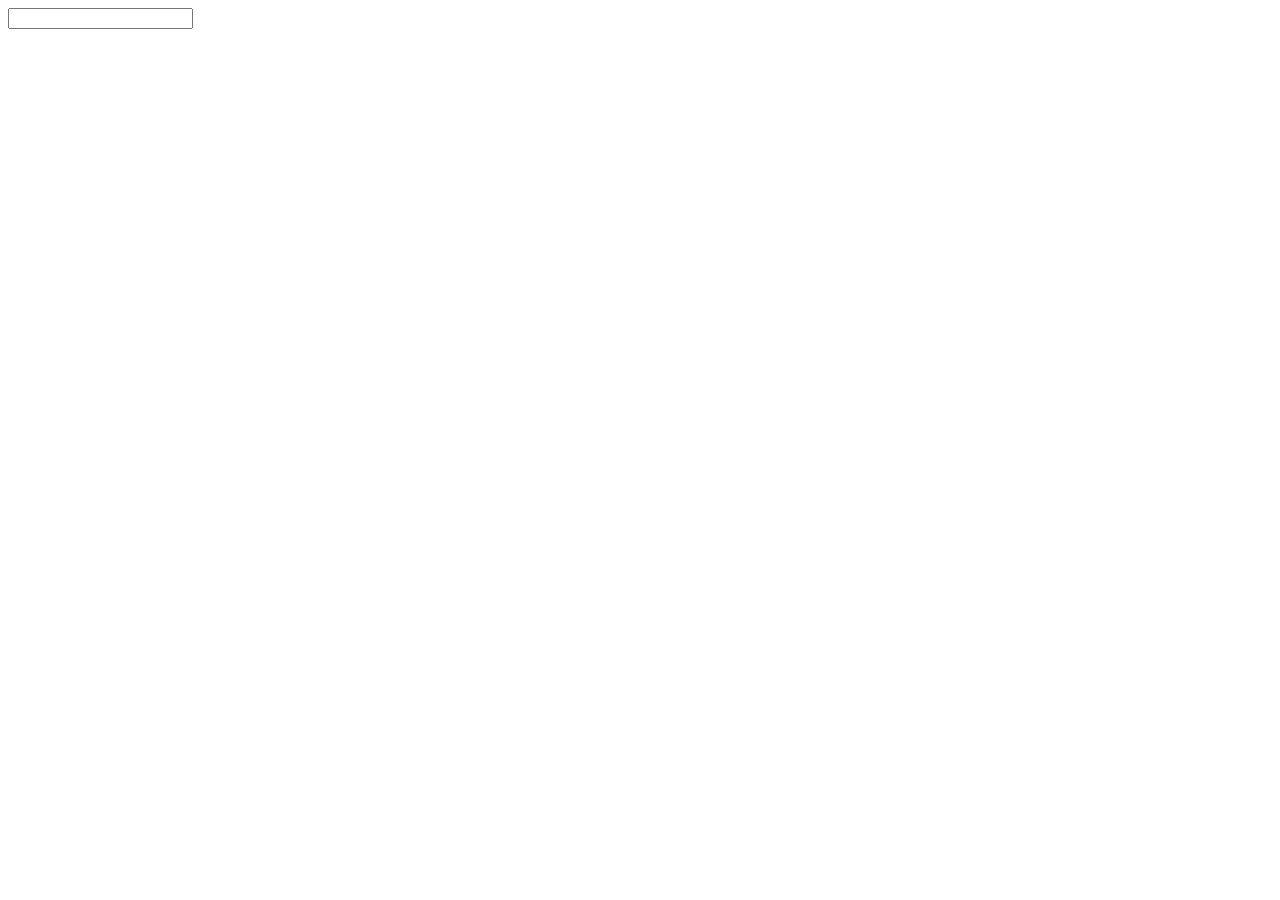
==== DEW/UT04-01/index.html @ 09b5a9d9 "ejer 01" ====
<!DOCTYPE html>
<html lang="en">
<head>
    <meta charset="UTF-8">
    <meta name="viewport" content="width=device-width, initial-scale=1.0">
    <title>Document</title>
</head>
<body>
    <input type="tel" name="" id="">
</body>
</html>
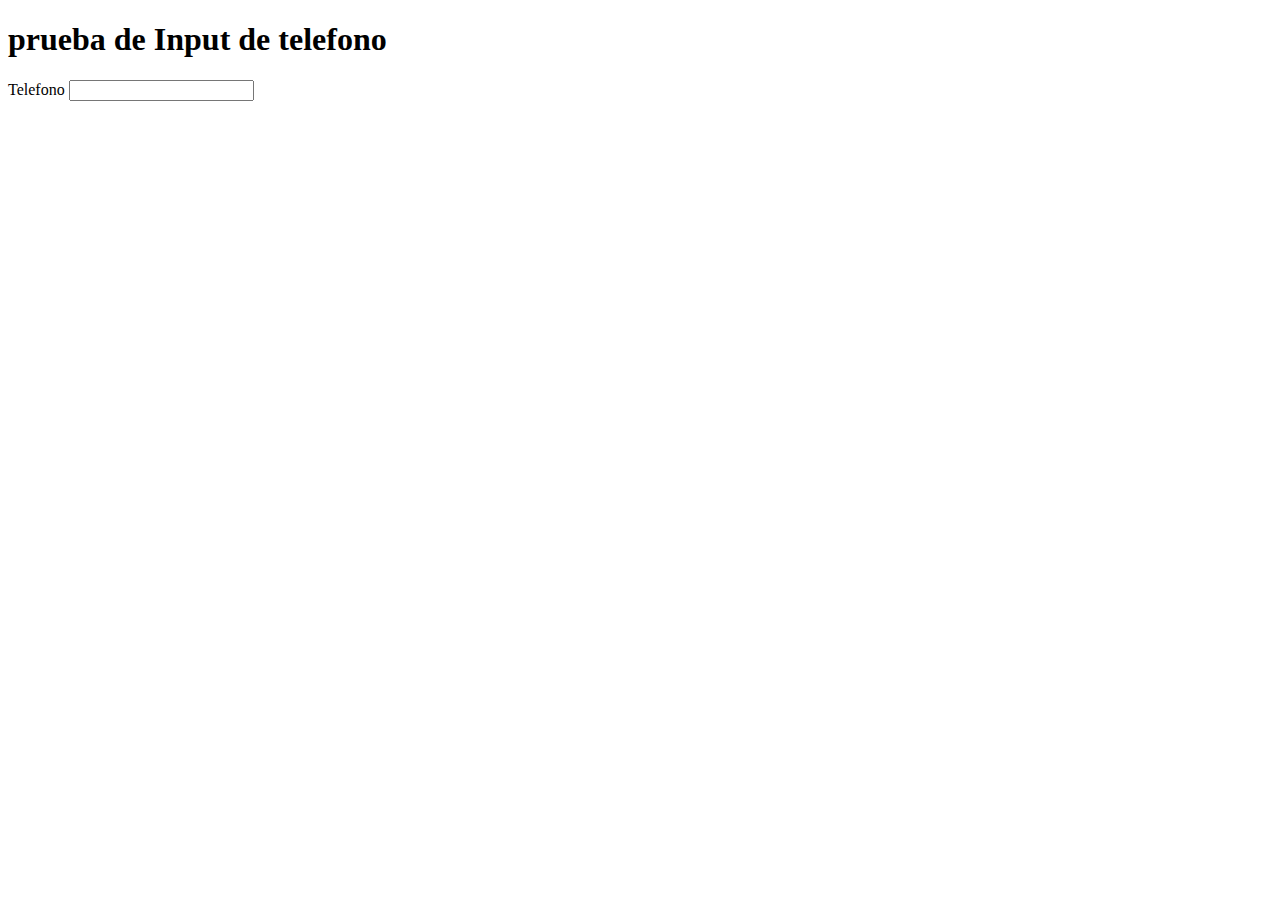
==== commit 72a4e3dc: "cosas" ====
--- a/DEW/UT04-01/index.html
+++ b/DEW/UT04-01/index.html
@@ -6,6 +6,8 @@
     <title>Document</title>
 </head>
 <body>
-    <input type="tel" name="" id="">
+    <h1>prueba de Input de telefono</h1>
+    <label for="telefono">Telefono</label>
+    <input type="tel" name="" id="telefono">
 </body>
 </html>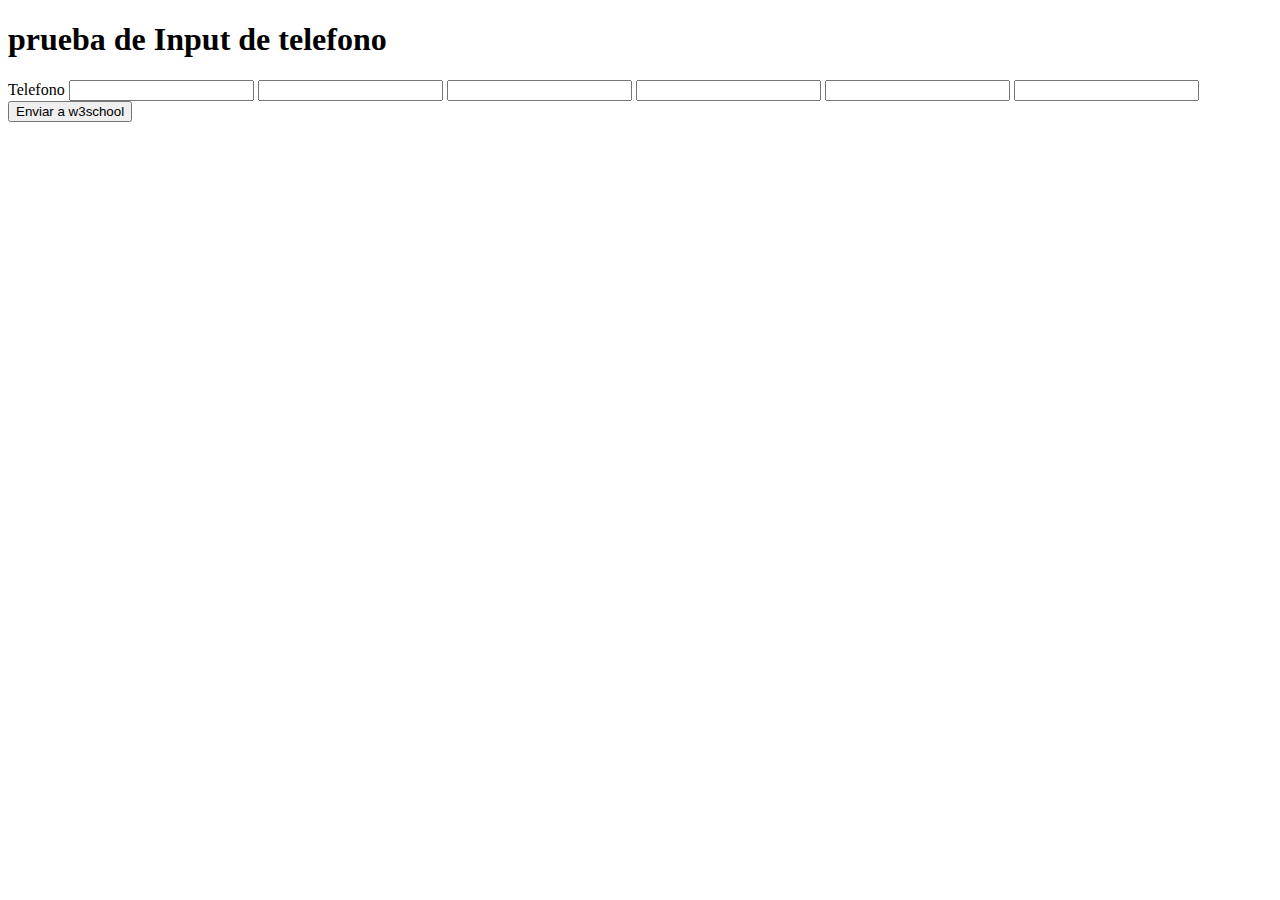
==== commit b8016479: "w3school form" ====
--- a/DEW/UT04-01/index.html
+++ b/DEW/UT04-01/index.html
@@ -7,7 +7,16 @@
 </head>
 <body>
     <h1>prueba de Input de telefono</h1>
-    <label for="telefono">Telefono</label>
-    <input type="tel" name="" id="telefono">
+    <form action="https://www.w3schools.com/action_page.php">
+
+        <label for="telefono">Telefono</label>
+        <input type="tel" name="telefono" id="telefono">
+        <input type="email" name="email" id="">
+        <input type="number" name="number" id="">
+        <input type="password" name="password" id="">
+        <input type="url" name="url" id="">
+        <input type="search" name="search" id="">
+        <input type="submit" value="Enviar a w3school">
+    </form>
 </body>
 </html>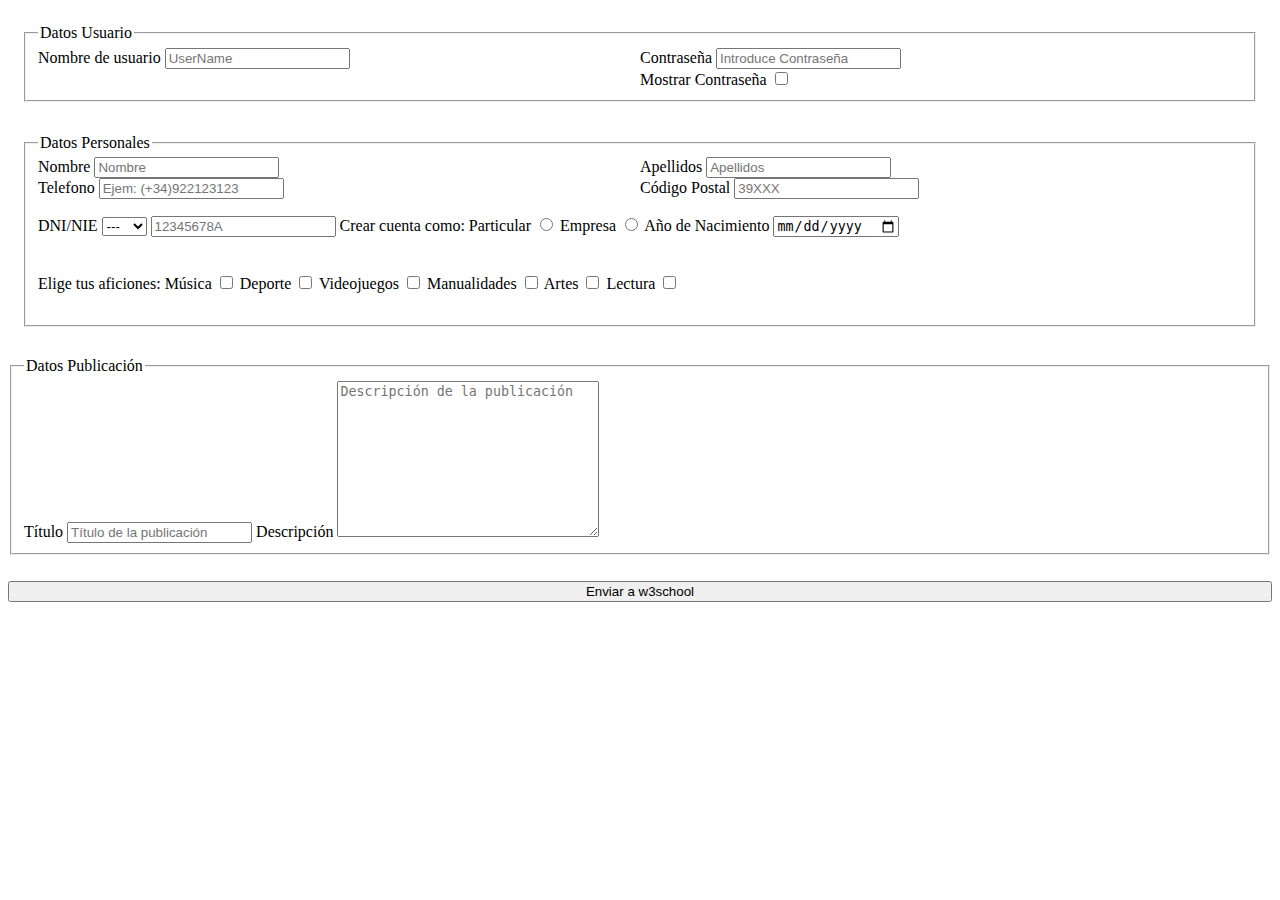
==== commit b225461e: "form chachi" ====
--- a/DEW/UT04-01/index.html
+++ b/DEW/UT04-01/index.html
@@ -3,19 +3,90 @@
 <head>
     <meta charset="UTF-8">
     <meta name="viewport" content="width=device-width, initial-scale=1.0">
+    <link rel="stylesheet" href="./css/main.css">
     <title>Document</title>
 </head>
 <body>
-    <h1>prueba de Input de telefono</h1>
     <form action="https://www.w3schools.com/action_page.php">
-
-        <label for="telefono">Telefono</label>
-        <input type="tel" name="telefono" id="telefono">
-        <input type="email" name="email" id="">
-        <input type="number" name="number" id="">
-        <input type="password" name="password" id="">
-        <input type="url" name="url" id="">
-        <input type="search" name="search" id="">
+        <fieldset class="field1">
+            <legend>Datos Usuario</legend>
+            <label for="nombre">Nombre de usuario
+                <input type="text" name="nombre" id="nombre" placeholder="UserName">
+            </label>
+            <label for="contra">Contraseña
+                <input type="password" name="contra" id="contra" placeholder="Introduce Contraseña">
+            </label>
+            <label for="checkpass" class="checkpass">Mostrar Contraseña
+                <input type="checkbox" name="checkpass" id="checkpass" class="checkpass">
+            </label>
+        </fieldset>
+        <fieldset class="field2">
+            <legend>Datos Personales</legend>
+            <div class="persodata">
+                <label for="nombre">Nombre
+                    <input type="text" name="nombre" id="nombre" placeholder="Nombre">
+                </label>
+                <label for="apellido">Apellidos
+                    <input type="text" name="apellido" id="apellido" placeholder="Apellidos">
+                </label>
+                <label for="telefono">Telefono
+                    <input type="tel" name="telefono" id="telefono" placeholder="Ejem: (+34)922123123">
+                </label>
+                <label for="codPostal">Código Postal
+                    <input type="number" name="codPostal" id="codPostal" placeholder="39XXX">
+                </label>
+            </div>
+            <div class="dni-etc">
+                <label for="dni">DNI/NIE
+                    <select name="dni" id="dni">
+                        <option value="--" selected>---</option>
+                        <option value="dni">DNI</option>
+                        <option value="nie">NIE</option>
+                    </select>
+                    <input type="text" name="dni" id="dni" placeholder="12345678A">
+                </label>
+                <label for="tipocuenta" class="tipoacc">Crear cuenta como:
+                    <label for="particular">Particular
+                        <input type="radio" name="tipocuenta" id="particular" value="particular">
+                    </label>
+                    <label for="empresa">Empresa
+                        <input type="radio" name="tipocuenta" id="empresa" value="empresa">
+                    </label>
+                </label>
+                <label for="anionacimiento">Año de Nacimiento
+                <input type="date" name="anionacimiento" id="anionacimiento">
+                </label>
+            </div>
+            <div class="hobbies">
+                <label for="aficiones">Elige tus aficiones:
+                    <label for="musica">Música
+                        <input type="checkbox" name="aficiones" id="musica">
+                    </label>
+                    <label for="deporte">Deporte
+                        <input type="checkbox" name="aficiones" id="deporte">
+                    </label>
+                    <label for="videojuegos">Videojuegos
+                        <input type="checkbox" name="aficiones" id="videojuegos">
+                    </label>
+                    <label for="manualidades">Manualidades
+                        <input type="checkbox" name="aficiones" id="manualidades">
+                    </label>
+                    <label for="artes">Artes
+                        <input type="checkbox" name="aficiones" id="artes">
+                    </label>
+                    <label for="lectura">Lectura
+                        <input type="checkbox" name="aficiones" id="lectura">
+                    </label>
+                </label>
+            </div>
+        </fieldset>
+        <fieldset class="field3">
+            <legend>Datos Publicación</legend>
+            <label for="titulo">Título</label>
+            <input type="text" name="titulo" id="titulo" placeholder="Título de la publicación">
+            <label for="descripcion">Descripción</label>
+            <textarea name="descripcion" id="descripcion" cols="30" rows="10" placeholder="Descripción de la publicación"></textarea>
+        </fieldset>
         <input type="submit" value="Enviar a w3school">
     </form>
 </body>
--- a/DEW/UT04-01/css/main.css
+++ b/DEW/UT04-01/css/main.css
@@ -0,0 +1,59 @@
+form {
+    display: grid;
+    grid-template-columns: 1fr;
+    grid-template-rows: 0.2fr 1fr 1fr 0.2fr;
+    align-items: center;
+    justify-content: center;
+    margin: 0 auto;
+}
+
+.field1{
+    display: grid;
+    grid-template-columns: 1fr 1fr;
+    grid-template-rows: 1fr 1fr;
+    margin: 1em;
+    width: auto;
+}
+
+#nombre{
+    grid-column: 1;
+    grid-row: 1;
+}
+
+#contra{
+    grid-column: 2;
+    grid-row: 1;
+}
+
+.checkpass{
+    grid-column: 2;
+    grid-row: 2;
+}
+
+.field2{
+    display: grid;
+    grid-template-columns: 1fr;
+    grid-template-rows: 1fr 1fr 1fr;
+    grid-gap: 1em;
+    margin: 1em;
+    width: auto;
+}
+
+.persodata{
+    grid-row: 1;
+    display: grid;
+    grid-template-columns: 1fr 1fr;
+    grid-template-rows: 1fr 1fr;
+}
+
+.dni-etc{
+    grid-row: 2;
+}
+
+.hobbies{
+    grid-row: 3;
+}
+
+input[type="submit"]:hover {
+    background-color: #45a049;
+}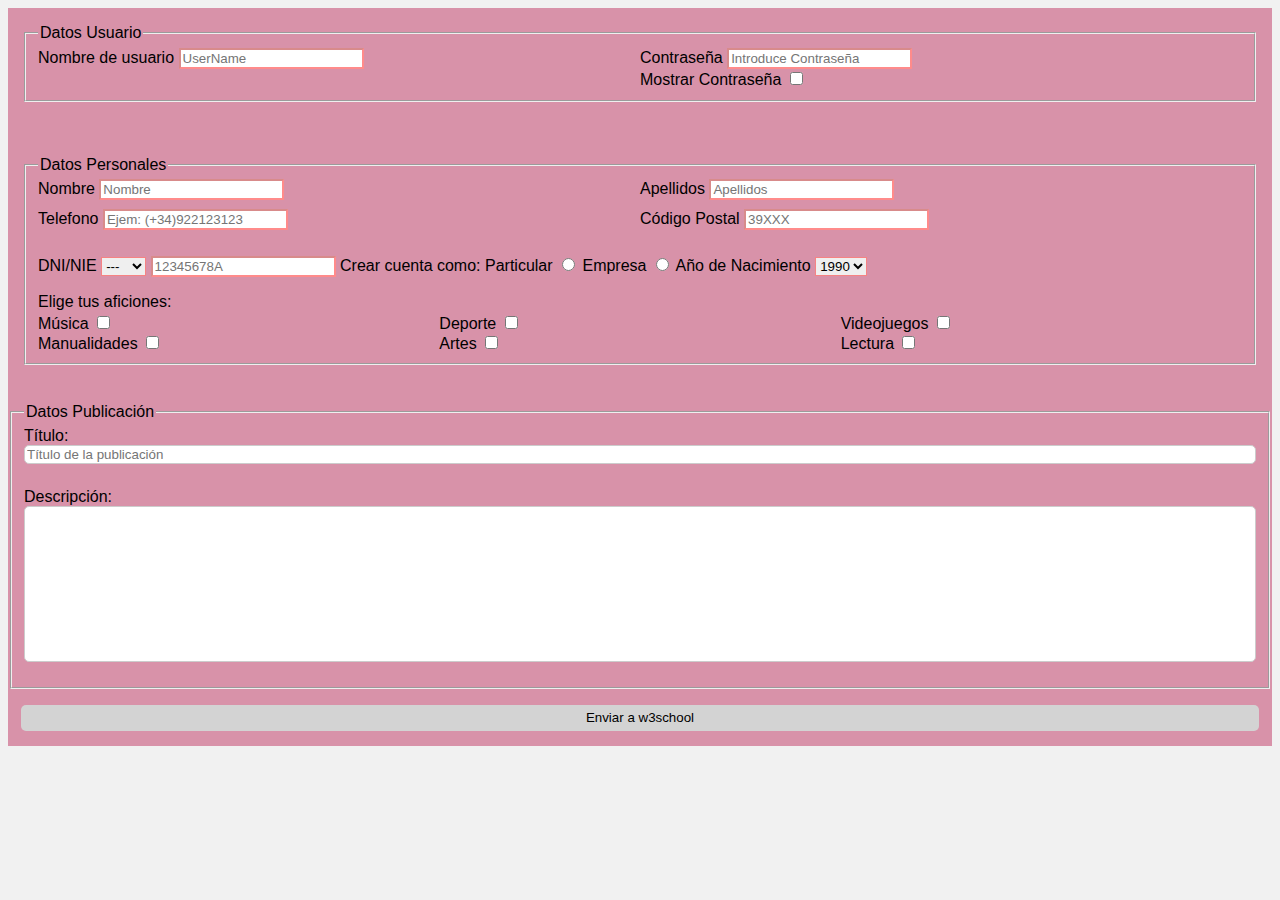
==== commit 9d00dfe5: "chore: Add showPassword function for password visibility toggle" ====
--- a/DEW/UT04-01/index.html
+++ b/DEW/UT04-01/index.html
@@ -7,74 +7,78 @@
     <title>Document</title>
 </head>
 <body>
-    <form action="https://www.w3schools.com/action_page.php">
+    <form action="https://www.w3schools.com/action_page.php" id="form">
         <fieldset class="field1">
             <legend>Datos Usuario</legend>
             <label for="nombre">Nombre de usuario
-                <input type="text" name="nombre" id="nombre" placeholder="UserName">
+                <input required type="text" name="nombre" id="nombre" placeholder="UserName">
             </label>
             <label for="contra">Contraseña
-                <input type="password" name="contra" id="contra" placeholder="Introduce Contraseña">
+                <input required type="password" name="contra" id="contra" placeholder="Introduce Contraseña">
             </label>
             <label for="checkpass" class="checkpass">Mostrar Contraseña
-                <input type="checkbox" name="checkpass" id="checkpass" class="checkpass">
+                <input type="checkbox" name="checkpass" id="checkpass" class="checkpass" onchange="showPassword()">
             </label>
         </fieldset>
         <fieldset class="field2">
             <legend>Datos Personales</legend>
             <div class="persodata">
                 <label for="nombre">Nombre
-                    <input type="text" name="nombre" id="nombre" placeholder="Nombre">
+                    <input required type="text" name="nombre" id="nombre" placeholder="Nombre">
                 </label>
                 <label for="apellido">Apellidos
-                    <input type="text" name="apellido" id="apellido" placeholder="Apellidos">
+                    <input required type="text" name="apellido" id="apellido" placeholder="Apellidos">
                 </label>
                 <label for="telefono">Telefono
-                    <input type="tel" name="telefono" id="telefono" placeholder="Ejem: (+34)922123123">
+                    <input required type="tel" name="telefono" id="telefono" placeholder="Ejem: (+34)922123123" pattern="(\+34)?[69]\d{8}">
                 </label>
                 <label for="codPostal">Código Postal
-                    <input type="number" name="codPostal" id="codPostal" placeholder="39XXX">
+                    <input required type="number" name="codPostal" id="codPostal" placeholder="39XXX">
                 </label>
             </div>
             <div class="dni-etc">
                 <label for="dni">DNI/NIE
-                    <select name="dni" id="dni">
+                    <select required name="dni" id="dni">
                         <option value="--" selected>---</option>
                         <option value="dni">DNI</option>
                         <option value="nie">NIE</option>
                     </select>
-                    <input type="text" name="dni" id="dni" placeholder="12345678A">
+                    <input required type="text" name="dni" id="dni" placeholder="12345678A">
                 </label>
                 <label for="tipocuenta" class="tipoacc">Crear cuenta como:
                     <label for="particular">Particular
-                        <input type="radio" name="tipocuenta" id="particular" value="particular">
+                        <input required type="radio" name="tipocuenta" id="particular" value="particular">
                     </label>
                     <label for="empresa">Empresa
-                        <input type="radio" name="tipocuenta" id="empresa" value="empresa">
+                        <input required type="radio" name="tipocuenta" id="empresa" value="empresa">
                     </label>
                 </label>
                 <label for="anionacimiento">Año de Nacimiento
-                <input type="date" name="anionacimiento" id="anionacimiento">
+                <select required name="anionacimiento" id="anionacimiento">
+                    <option value="1990">1990</option>
+                    <option value="2010">2010</option>
+                    <option value="2020">2020</option>
+                </select>
                 </label>
             </div>
             <div class="hobbies">
-                <label for="aficiones">Elige tus aficiones:
-                    <label for="musica">Música
+                <label for="aficiones" class="aficiones">Elige tus aficiones:
+                    <label for="musica" class="musica">Música
                         <input type="checkbox" name="aficiones" id="musica">
                     </label>
-                    <label for="deporte">Deporte
+                    <label for="deporte" class="deporte">Deporte
                         <input type="checkbox" name="aficiones" id="deporte">
                     </label>
-                    <label for="videojuegos">Videojuegos
+                    <label for="videojuegos" class="videojuegos">Videojuegos
                         <input type="checkbox" name="aficiones" id="videojuegos">
                     </label>
-                    <label for="manualidades">Manualidades
+                    <label for="manualidades" class="manualidades">Manualidades
                         <input type="checkbox" name="aficiones" id="manualidades">
                     </label>
-                    <label for="artes">Artes
+                    <label for="artes" class="artes">Artes
                         <input type="checkbox" name="aficiones" id="artes">
                     </label>
-                    <label for="lectura">Lectura
+                    <label for="lectura" class="lectura">Lectura
                         <input type="checkbox" name="aficiones" id="lectura">
                     </label>
                 </label>
@@ -82,12 +86,16 @@
         </fieldset>
         <fieldset class="field3">
             <legend>Datos Publicación</legend>
-            <label for="titulo">Título</label>
-            <input type="text" name="titulo" id="titulo" placeholder="Título de la publicación">
-            <label for="descripcion">Descripción</label>
-            <textarea name="descripcion" id="descripcion" cols="30" rows="10" placeholder="Descripción de la publicación"></textarea>
+            <label for="titulo" class="field3-titu">Título:
+                <input required type="text" name="titulo" id="titulo" placeholder="Título de la publicación">
+            </label>
+            <label for="descripcion" class="field3-descrip">Descripción:
+                <textarea required name="descripcion" id="descripcion" cols="30" rows="10"  form="form">
+                </textarea>
+            </label>
         </fieldset>
         <input type="submit" value="Enviar a w3school">
     </form>
+    <script type="module" src="./js/main.js"></script>
 </body>
 </html>--- a/DEW/UT04-01/css/main.css
+++ b/DEW/UT04-01/css/main.css
@@ -1,11 +1,52 @@
+body{
+    font-family: Arial, sans-serif;
+    background-color: #f1f1f1;
+}
+
+
+/*--Form--*/
+
 form {
     display: grid;
     grid-template-columns: 1fr;
     grid-template-rows: 0.2fr 1fr 1fr 0.2fr;
     align-items: center;
     justify-content: center;
+    background-color: rgb(216, 146, 169);
     margin: 0 auto;
 }
+/*--Input required--*/
+
+input[type="text"]:required{
+    border-color: rgba(255, 0, 0, 0.452);
+}
+
+input[type="password"]:required{
+    border-color: rgba(255, 0, 0, 0.452);
+}
+
+input[type="checkbox"]:required{
+    border-color: rgba(255, 0, 0, 0.452);
+}
+
+input[type="tel"]:required{
+    border-color: rgba(255, 0, 0, 0.452);
+}
+
+input[type="number"]:required{
+    border-color: rgba(255, 0, 0, 0.452);
+}
+
+select:required{
+    border-color: rgba(255, 0, 0, 0.452);
+}
+
+textarea:required{
+    border-color: rgba(255, 0, 0, 0.452);
+}
+
+
+/*--Fieldset 1--*/
 
 .field1{
     display: grid;
@@ -30,10 +71,12 @@
     grid-row: 2;
 }
 
+/*--Fieldset 2--*/
+
 .field2{
     display: grid;
     grid-template-columns: 1fr;
-    grid-template-rows: 1fr 1fr 1fr;
+    grid-template-rows: 1fr 0.2fr 0.5fr;
     grid-gap: 1em;
     margin: 1em;
     width: auto;
@@ -54,6 +97,92 @@
     grid-row: 3;
 }
 
+.aficiones{
+    grid-row: 1;
+    display: grid;
+    grid-template-columns: 1fr 1fr 1fr;
+    grid-template-rows: 1fr 1fr 1fr;
+}
+
+.musica{
+    grid-column: 1;
+    grid-row: 2;
+}
+
+.deporte{
+    grid-column: 2;
+    grid-row: 2;
+}
+
+.videojuegos{
+    grid-column: 3;
+    grid-row: 2;
+}
+
+.manualidades{
+    grid-column: 1;
+    grid-row: 3;
+}
+
+.artes{
+    grid-column: 2;
+    grid-row: 3;
+}
+
+.lectura{
+    grid-column: 3;
+    grid-row: 3;
+}
+
+/*--Fieldset 3--*/
+
+.field3{
+    display: grid;
+    grid-template-columns: 1fr;
+    grid-template-rows: 0.3fr 1fr;
+    grid-gap: 1.5em;
+}
+
+.field3-titu{
+    display: grid;
+    grid-row: 1;
+}
+
+.field3-descrip{
+    display: grid;
+    grid-row: 2;
+}
+
+.field3 input[type="text"]{
+    width: 100%;
+    border: 1px solid #ccc;
+    border-radius: 5px;
+    box-sizing: border-box;
+}
+
+.field3 textarea{
+    width: 100%;
+    border: 1px solid #ccc;
+    border-radius: 5px;
+    resize: none;
+    box-sizing: border-box;
+}
+
+/*--Submit--*/
+
+input[type="submit"]{
+    background-color: #d3d3d3;
+    border: none;
+    color: black;
+    padding: 0.4em;
+    text-align: center;
+    text-decoration: none;
+    display: inline-block;
+    margin: 1em;
+    cursor: pointer;
+    border-radius: 5px;
+}
+
 input[type="submit"]:hover {
-    background-color: #45a049;
+    background-color: palevioletred;
 }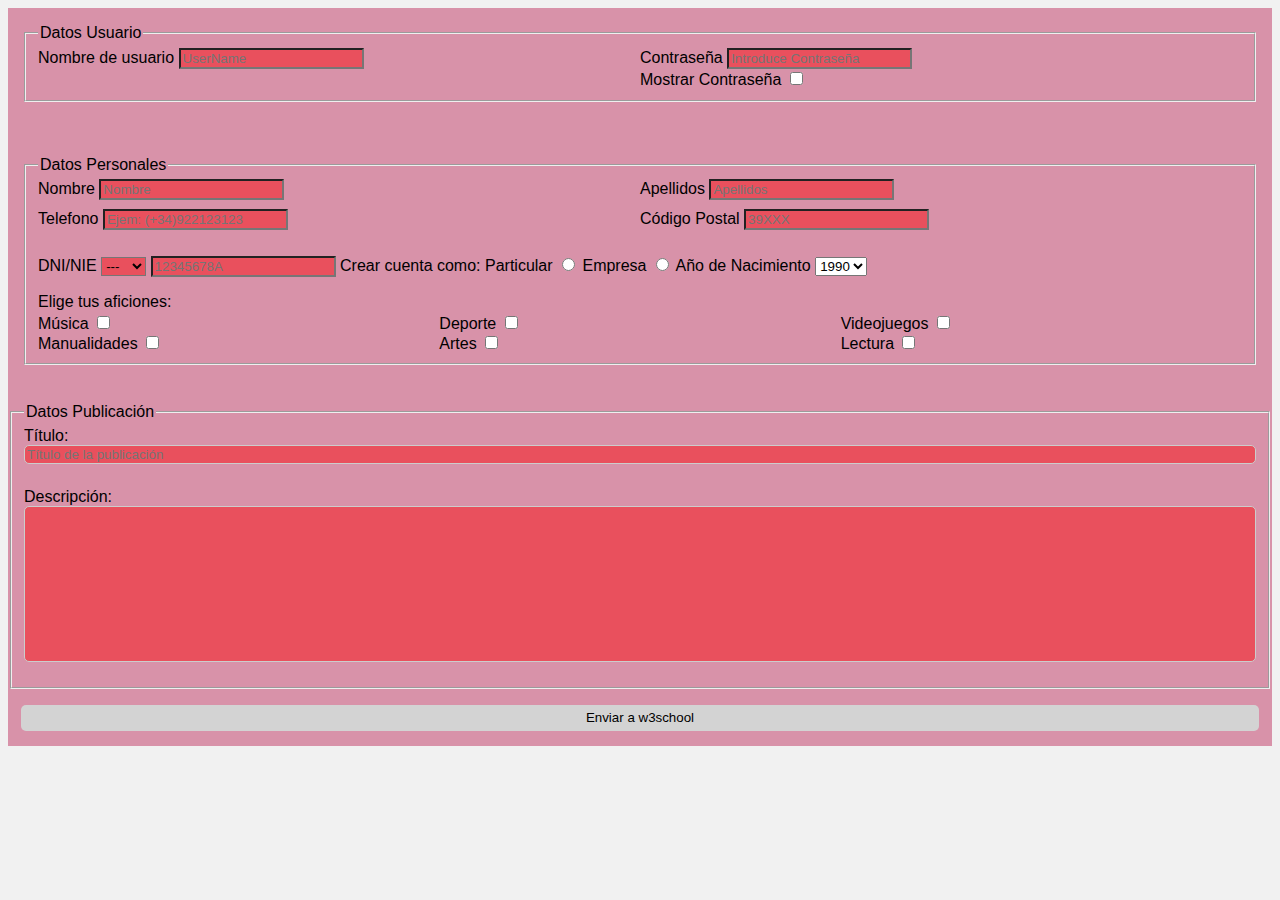
==== commit 60604c40: "chore: Update form styling and validation" ====
--- a/DEW/UT04-01/index.html
+++ b/DEW/UT04-01/index.html
@@ -1,5 +1,5 @@
 <!DOCTYPE html>
-<html lang="en">
+<html lang="es">
 <head>
     <meta charset="UTF-8">
     <meta name="viewport" content="width=device-width, initial-scale=1.0">
@@ -7,11 +7,11 @@
     <title>Document</title>
 </head>
 <body>
-    <form action="https://www.w3schools.com/action_page.php" id="form">
+    <form action="https://www.w3schools.com/action_page.php" id="form" novalidate>
         <fieldset class="field1">
             <legend>Datos Usuario</legend>
-            <label for="nombre">Nombre de usuario
-                <input required type="text" name="nombre" id="nombre" placeholder="UserName">
+            <label for="nombreUser">Nombre de usuario
+                <input required type="text" name="nombreUser" id="nombreUser" placeholder="UserName">
             </label>
             <label for="contra">Contraseña
                 <input required type="password" name="contra" id="contra" placeholder="Introduce Contraseña">
@@ -30,7 +30,7 @@
                     <input required type="text" name="apellido" id="apellido" placeholder="Apellidos">
                 </label>
                 <label for="telefono">Telefono
-                    <input required type="tel" name="telefono" id="telefono" placeholder="Ejem: (+34)922123123" pattern="(\+34)?[69]\d{8}">
+                    <input required type="tel" name="telefono" id="telefono" placeholder="Ejem: (+34)922123123" pattern="(+34)[0-9]{9}">
                 </label>
                 <label for="codPostal">Código Postal
                     <input required type="number" name="codPostal" id="codPostal" placeholder="39XXX">
@@ -43,7 +43,7 @@
                         <option value="dni">DNI</option>
                         <option value="nie">NIE</option>
                     </select>
-                    <input required type="text" name="dni" id="dni" placeholder="12345678A">
+                    <input required type="text" name="dni" id="dni" placeholder="12345678A" pattern="[0-9]{8}[A-Za-z]{1}">
                 </label>
                 <label for="tipocuenta" class="tipoacc">Crear cuenta como:
                     <label for="particular">Particular
@@ -54,7 +54,7 @@
                     </label>
                 </label>
                 <label for="anionacimiento">Año de Nacimiento
-                <select required name="anionacimiento" id="anionacimiento">
+                <select name="anionacimiento" id="anionacimiento">
                     <option value="1990">1990</option>
                     <option value="2010">2010</option>
                     <option value="2020">2020</option>
--- a/DEW/UT04-01/css/main.css
+++ b/DEW/UT04-01/css/main.css
@@ -18,31 +18,31 @@
 /*--Input required--*/
 
 input[type="text"]:required{
-    border-color: rgba(255, 0, 0, 0.452);
+    background-color: rgba(255, 0, 0, 0.452);
 }
 
 input[type="password"]:required{
-    border-color: rgba(255, 0, 0, 0.452);
+    background-color: rgba(255, 0, 0, 0.452);
 }
 
 input[type="checkbox"]:required{
-    border-color: rgba(255, 0, 0, 0.452);
+    background-color: rgba(255, 0, 0, 0.452);
 }
 
 input[type="tel"]:required{
-    border-color: rgba(255, 0, 0, 0.452);
+    background-color: rgba(255, 0, 0, 0.452);
 }
 
 input[type="number"]:required{
-    border-color: rgba(255, 0, 0, 0.452);
+    background-color: rgba(255, 0, 0, 0.452);
 }
 
 select:required{
-    border-color: rgba(255, 0, 0, 0.452);
+    background-color: rgba(255, 0, 0, 0.452);
 }
 
 textarea:required{
-    border-color: rgba(255, 0, 0, 0.452);
+    background-color: rgba(255, 0, 0, 0.452);
 }
 
 
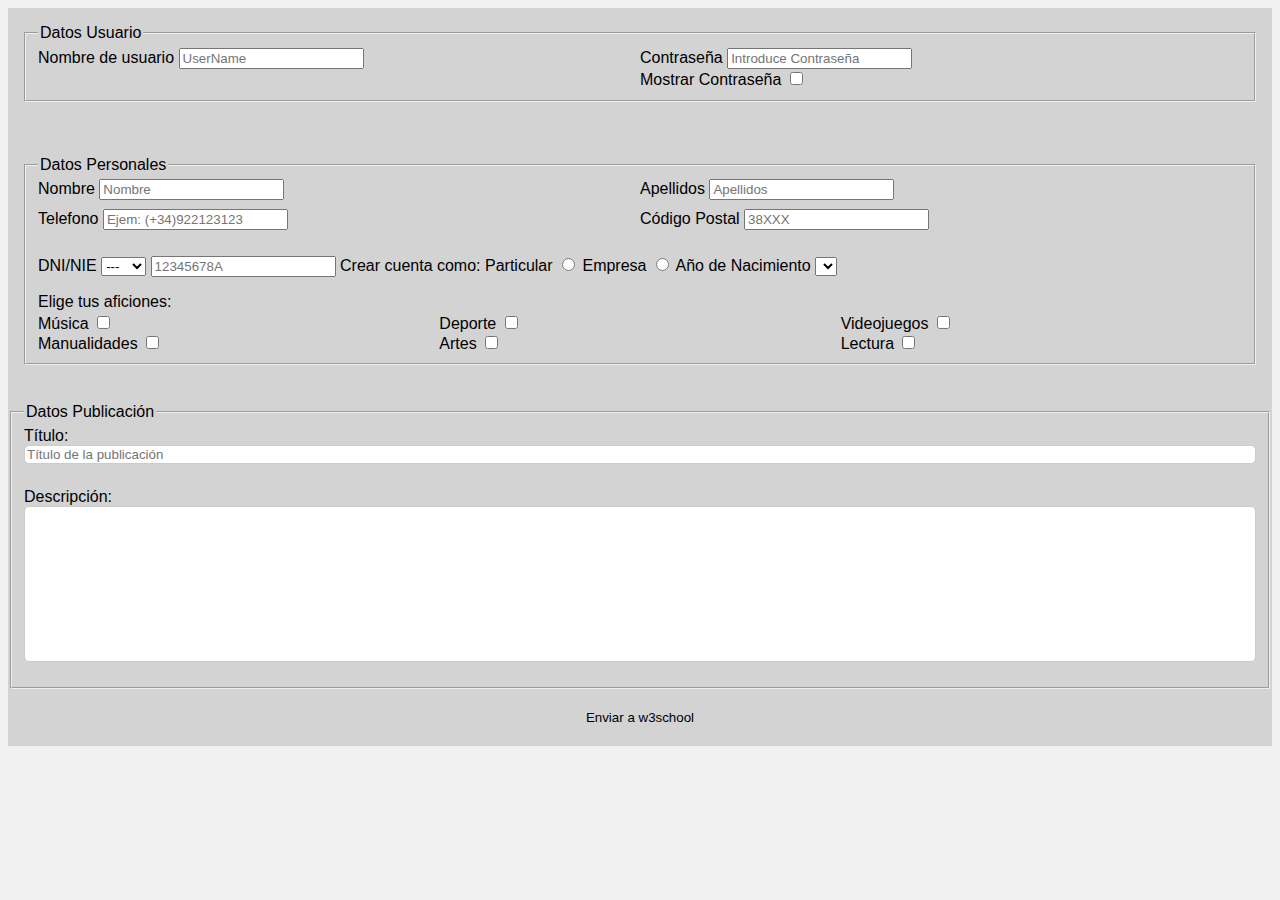
==== commit afc6f350: "asdad" ====
--- a/DEW/UT04-01/index.html
+++ b/DEW/UT04-01/index.html
@@ -7,14 +7,15 @@
     <title>Document</title>
 </head>
 <body>
+    <script type="module" src="./js/main.js"></script>
     <form action="https://www.w3schools.com/action_page.php" id="form" novalidate>
         <fieldset class="field1">
             <legend>Datos Usuario</legend>
-            <label for="nombreUser">Nombre de usuario
-                <input required type="text" name="nombreUser" id="nombreUser" placeholder="UserName">
+            <label for="NombreUsuario">Nombre de usuario
+                <input required type="text" name="NombreUsuario" id="nombreUser" placeholder="UserName">
             </label>
-            <label for="contra">Contraseña
-                <input required type="password" name="contra" id="contra" placeholder="Introduce Contraseña">
+            <label for="Contrasena">Contraseña
+                <input required type="password" name="Contrasena" id="contra" placeholder="Introduce Contraseña" maxlength="8" minlength="8">
             </label>
             <label for="checkpass" class="checkpass">Mostrar Contraseña
                 <input type="checkbox" name="checkpass" id="checkpass" class="checkpass" onchange="showPassword()">
@@ -23,79 +24,76 @@
         <fieldset class="field2">
             <legend>Datos Personales</legend>
             <div class="persodata">
-                <label for="nombre">Nombre
-                    <input required type="text" name="nombre" id="nombre" placeholder="Nombre">
+                <label for="Nombre">Nombre
+                    <input required type="text" name="Nombre" id="nombre" placeholder="Nombre" minlength="4" maxlength="20">
                 </label>
-                <label for="apellido">Apellidos
-                    <input required type="text" name="apellido" id="apellido" placeholder="Apellidos">
+                <label for="Apellidos">Apellidos
+                    <input required type="text" name="Apellidos" id="apellido" placeholder="Apellidos" minlength="4" maxlength="20">
                 </label>
-                <label for="telefono">Telefono
-                    <input required type="tel" name="telefono" id="telefono" placeholder="Ejem: (+34)922123123" pattern="(+34)[0-9]{9}">
+                <label for="Telefono">Telefono
+                    <input required type="tel" name="Telefono" id="telefono" placeholder="Ejem: (+34)922123123" pattern="(+34)[0-9]{9}">
                 </label>
-                <label for="codPostal">Código Postal
-                    <input required type="number" name="codPostal" id="codPostal" placeholder="39XXX">
+                <label for="CodigoPostal">Código Postal
+                    <input required type="number" name="CodigoPostal" id="codPostal" placeholder="38XXX" pattern="[3]{1}[8]{1}[0-9]{3}">
                 </label>
             </div>
             <div class="dni-etc">
-                <label for="dni">DNI/NIE
-                    <select required name="dni" id="dni">
+                <label for="TipoDocumento">DNI/NIE
+                    <select required name="TipoDocumento" id="dni">
                         <option value="--" selected>---</option>
                         <option value="dni">DNI</option>
                         <option value="nie">NIE</option>
                     </select>
-                    <input required type="text" name="dni" id="dni" placeholder="12345678A" pattern="[0-9]{8}[A-Za-z]{1}">
+                    <input required type="text" name="DniNie" id="dniNie" placeholder="12345678A" pattern="[0-9]{8}[A-Za-z]{1}">
                 </label>
-                <label for="tipocuenta" class="tipoacc">Crear cuenta como:
+                <label for="CuentaComo" class="tipoacc">Crear cuenta como:
                     <label for="particular">Particular
-                        <input required type="radio" name="tipocuenta" id="particular" value="particular">
+                        <input required type="radio" name="CuentaComo" id="particular" value="particular">
                     </label>
                     <label for="empresa">Empresa
-                        <input required type="radio" name="tipocuenta" id="empresa" value="empresa">
+                        <input required type="radio" name="CuentaComo" id="empresa" value="empresa">
                     </label>
                 </label>
-                <label for="anionacimiento">Año de Nacimiento
-                <select name="anionacimiento" id="anionacimiento">
-                    <option value="1990">1990</option>
-                    <option value="2010">2010</option>
-                    <option value="2020">2020</option>
+                <label for="AnioNacimiento">Año de Nacimiento
+                <select name="AnioNacimiento" id="anionacimiento">
+
                 </select>
                 </label>
             </div>
             <div class="hobbies">
-                <label for="aficiones" class="aficiones">Elige tus aficiones:
+                <label for="Aficiones" class="aficiones">Elige tus aficiones:
                     <label for="musica" class="musica">Música
-                        <input type="checkbox" name="aficiones" id="musica">
+                        <input type="checkbox" name="MU" id="musica">
                     </label>
                     <label for="deporte" class="deporte">Deporte
-                        <input type="checkbox" name="aficiones" id="deporte">
+                        <input type="checkbox" name="DE" id="deporte">
                     </label>
                     <label for="videojuegos" class="videojuegos">Videojuegos
-                        <input type="checkbox" name="aficiones" id="videojuegos">
+                        <input type="checkbox" name="VI" id="videojuegos">
                     </label>
                     <label for="manualidades" class="manualidades">Manualidades
-                        <input type="checkbox" name="aficiones" id="manualidades">
+                        <input type="checkbox" name="MA" id="manualidades">
                     </label>
                     <label for="artes" class="artes">Artes
-                        <input type="checkbox" name="aficiones" id="artes">
+                        <input type="checkbox" name="AR" id="artes">
                     </label>
                     <label for="lectura" class="lectura">Lectura
-                        <input type="checkbox" name="aficiones" id="lectura">
+                        <input type="checkbox" name="LE" id="lectura">
                     </label>
                 </label>
             </div>
         </fieldset>
         <fieldset class="field3">
             <legend>Datos Publicación</legend>
-            <label for="titulo" class="field3-titu">Título:
-                <input required type="text" name="titulo" id="titulo" placeholder="Título de la publicación">
+            <label for="PublicaciónTitulo" class="field3-titu">Título:
+                <input required type="text" name="PublicaciónTitulo" id="titulo" placeholder="Título de la publicación" maxlength="15" minlength="4">
             </label>
-            <label for="descripcion" class="field3-descrip">Descripción:
-                <textarea required name="descripcion" id="descripcion" cols="30" rows="10"  form="form">
+            <label for="PublicacionDescripcion" class="field3-descrip">Descripción:
+                <textarea required name="PublicacionDescripcion" id="descripcion" cols="30" rows="10"  form="form" minlength="4" maxlength="120">
                 </textarea>
             </label>
         </fieldset>
         <input type="submit" value="Enviar a w3school">
     </form>
-    <script type="module" src="./js/main.js"></script>
 </body>
 </html>--- a/DEW/UT04-01/css/main.css
+++ b/DEW/UT04-01/css/main.css
@@ -12,12 +12,12 @@
     grid-template-rows: 0.2fr 1fr 1fr 0.2fr;
     align-items: center;
     justify-content: center;
-    background-color: rgb(216, 146, 169);
+    background-color: lightgrey;
     margin: 0 auto;
 }
 /*--Input required--*/
 
-input[type="text"]:required{
+/* input[type="text"]:required{
     background-color: rgba(255, 0, 0, 0.452);
 }
 
@@ -43,7 +43,7 @@
 
 textarea:required{
     background-color: rgba(255, 0, 0, 0.452);
-}
+} */
 
 
 /*--Fieldset 1--*/
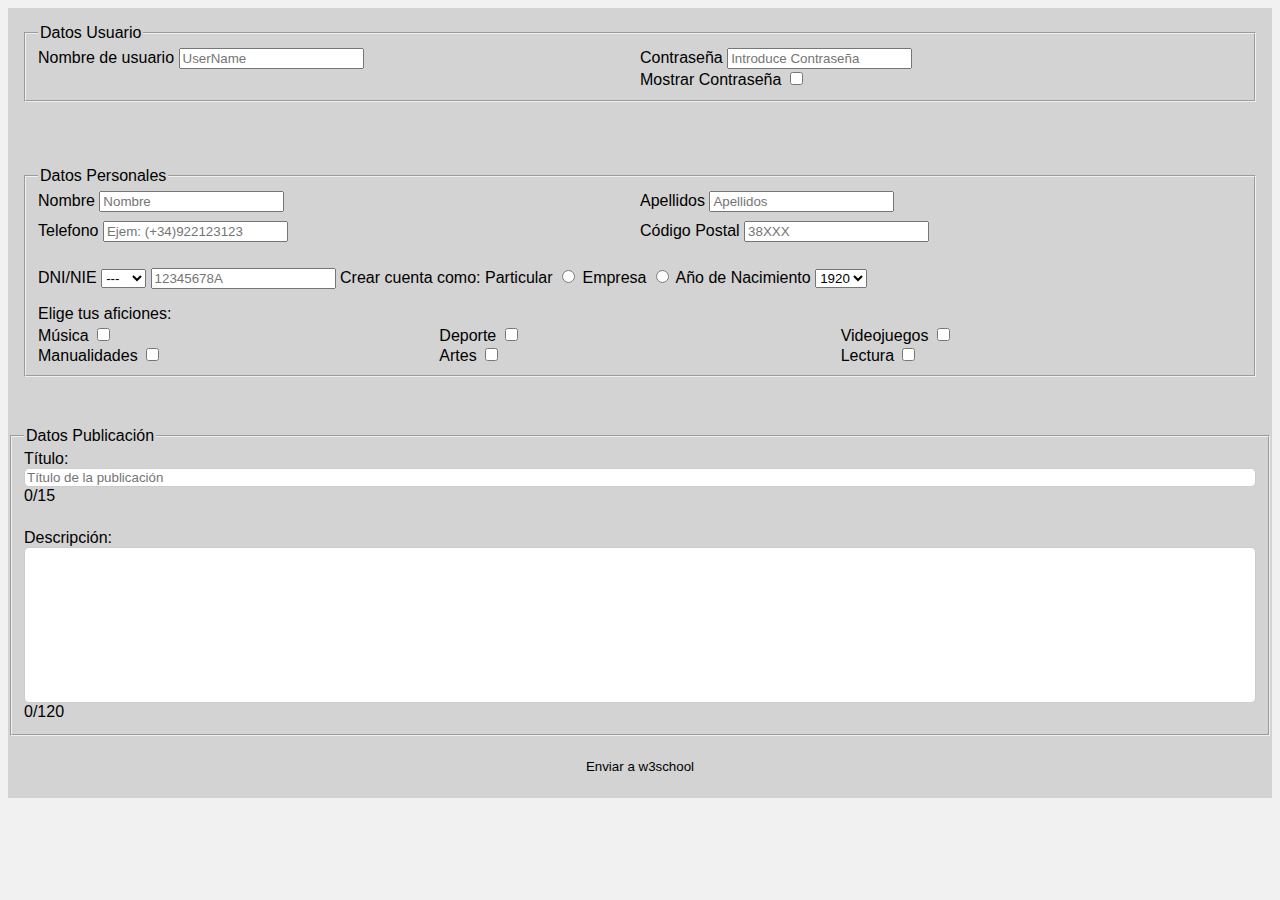
==== commit dd287e47: "fix: Enhance form validation and improve user feedback with dynamic messages" ====
--- a/DEW/UT04-01/index.html
+++ b/DEW/UT04-01/index.html
@@ -7,18 +7,20 @@
     <title>Document</title>
 </head>
 <body>
-    <script type="module" src="./js/main.js"></script>
     <form action="https://www.w3schools.com/action_page.php" id="form" novalidate>
         <fieldset class="field1">
             <legend>Datos Usuario</legend>
             <label for="NombreUsuario">Nombre de usuario
                 <input required type="text" name="NombreUsuario" id="nombreUser" placeholder="UserName">
+                <span id="nombreUserValidation"></span>
             </label>
             <label for="Contrasena">Contraseña
-                <input required type="password" name="Contrasena" id="contra" placeholder="Introduce Contraseña" maxlength="8" minlength="8">
+                <input required type="password" name="Contrasena" id="contra" placeholder="Introduce Contraseña" maxlength="8" minlength="8" pattern="\d*">
+                <span id="contraValidation"></span>
             </label>
             <label for="checkpass" class="checkpass">Mostrar Contraseña
                 <input type="checkbox" name="checkpass" id="checkpass" class="checkpass" onchange="showPassword()">
+                <span id="checkpassValidation"></span>
             </label>
         </fieldset>
         <fieldset class="field2">
@@ -26,15 +28,19 @@
             <div class="persodata">
                 <label for="Nombre">Nombre
                     <input required type="text" name="Nombre" id="nombre" placeholder="Nombre" minlength="4" maxlength="20">
+                    <span id="nombreValidation"></span>
                 </label>
                 <label for="Apellidos">Apellidos
                     <input required type="text" name="Apellidos" id="apellido" placeholder="Apellidos" minlength="4" maxlength="20">
+                    <span id="apellidoValidation"></span>
                 </label>
                 <label for="Telefono">Telefono
                     <input required type="tel" name="Telefono" id="telefono" placeholder="Ejem: (+34)922123123" pattern="(+34)[0-9]{9}">
+                    <span id="telefonoValidation"></span>
                 </label>
                 <label for="CodigoPostal">Código Postal
                     <input required type="number" name="CodigoPostal" id="codPostal" placeholder="38XXX" pattern="[3]{1}[8]{1}[0-9]{3}">
+                    <span id="codPostalValidation"></span>
                 </label>
             </div>
             <div class="dni-etc">
@@ -56,44 +62,54 @@
                 </label>
                 <label for="AnioNacimiento">Año de Nacimiento
                 <select name="AnioNacimiento" id="anionacimiento">
-
+                    <option value="1920">1920</option>
                 </select>
                 </label>
             </div>
             <div class="hobbies">
                 <label for="Aficiones" class="aficiones">Elige tus aficiones:
                     <label for="musica" class="musica">Música
-                        <input type="checkbox" name="MU" id="musica">
+                        <input type="checkbox" name="Aficiones" id="musica" value="MU" class="hobby">
+                        <span id="musicaValidation" hidden></span>
                     </label>
                     <label for="deporte" class="deporte">Deporte
-                        <input type="checkbox" name="DE" id="deporte">
+                        <input type="checkbox" name="Aficiones" id="deporte" value="DE" class="hobby">
+                        <span id="deporteValidation" hidden></span>
                     </label>
                     <label for="videojuegos" class="videojuegos">Videojuegos
-                        <input type="checkbox" name="VI" id="videojuegos">
+                        <input type="checkbox" name="Aficiones" id="videojuegos" value="VI" class="hobby">
+                        <span id="videojuegosValidation" hidden></span>
                     </label>
                     <label for="manualidades" class="manualidades">Manualidades
-                        <input type="checkbox" name="MA" id="manualidades">
+                        <input type="checkbox" name="Aficiones" id="manualidades" value="MA" class="hobby">
+                        <span id="manualidadesValidation" hidden></span>
                     </label>
                     <label for="artes" class="artes">Artes
-                        <input type="checkbox" name="AR" id="artes">
+                        <input type="checkbox" name="Aficiones" id="artes" value="AR" class="hobby">
+                        <span id="artesValidation" hidden></span>
                     </label>
                     <label for="lectura" class="lectura">Lectura
-                        <input type="checkbox" name="LE" id="lectura">
+                        <input type="checkbox" name="Aficiones" id="lectura" value="LE" class="hobby">
+                        <span id="lecturaValidation" hidden></span>
                     </label>
                 </label>
+                <span id="hobbiesValidation" style="color: red;"></span>
             </div>
         </fieldset>
         <fieldset class="field3">
             <legend>Datos Publicación</legend>
             <label for="PublicaciónTitulo" class="field3-titu">Título:
-                <input required type="text" name="PublicaciónTitulo" id="titulo" placeholder="Título de la publicación" maxlength="15" minlength="4">
+                <input required type="text" name="PublicaciónTitulo" id="tituloDescripcion" placeholder="Título de la publicación" maxlength="15" minlength="4" oninput="updateTituloCharCount()">
+                <span id="tituloValidation"></span>
+                <span id="tituloCharCount">0/15</span>
             </label>
             <label for="PublicacionDescripcion" class="field3-descrip">Descripción:
-                <textarea required name="PublicacionDescripcion" id="descripcion" cols="30" rows="10"  form="form" minlength="4" maxlength="120">
-                </textarea>
+                <textarea required name="PublicacionDescripcion" id="descripcion" cols="30" rows="10" form="form" minlength="4" maxlength="120"></textarea>
+                <span id="charCount">0/120</span>
             </label>
         </fieldset>
         <input type="submit" value="Enviar a w3school">
     </form>
+    <script type="module" src="./js/main.js"></script>
 </body>
 </html>--- a/DEW/UT04-01/css/main.css
+++ b/DEW/UT04-01/css/main.css
@@ -17,32 +17,33 @@
 }
 /*--Input required--*/
 
+
 /* input[type="text"]:required{
-    background-color: rgba(255, 0, 0, 0.452);
+    border-color: rgba(255, 0, 0, 0.452);
 }
 
 input[type="password"]:required{
-    background-color: rgba(255, 0, 0, 0.452);
+    border-color: rgba(255, 0, 0, 0.452);
 }
 
 input[type="checkbox"]:required{
-    background-color: rgba(255, 0, 0, 0.452);
+    border-color: rgba(255, 0, 0, 0.452);
 }
 
 input[type="tel"]:required{
-    background-color: rgba(255, 0, 0, 0.452);
+    border-color: rgba(255, 0, 0, 0.452);
 }
 
 input[type="number"]:required{
-    background-color: rgba(255, 0, 0, 0.452);
+    border-color: rgba(255, 0, 0, 0.452);
 }
 
 select:required{
-    background-color: rgba(255, 0, 0, 0.452);
+    border-color: rgba(255, 0, 0, 0.452);
 }
 
 textarea:required{
-    background-color: rgba(255, 0, 0, 0.452);
+    border-color: rgba(255, 0, 0, 0.452);
 } */
 
 
@@ -185,4 +186,4 @@
 
 input[type="submit"]:hover {
     background-color: palevioletred;
-}+}
